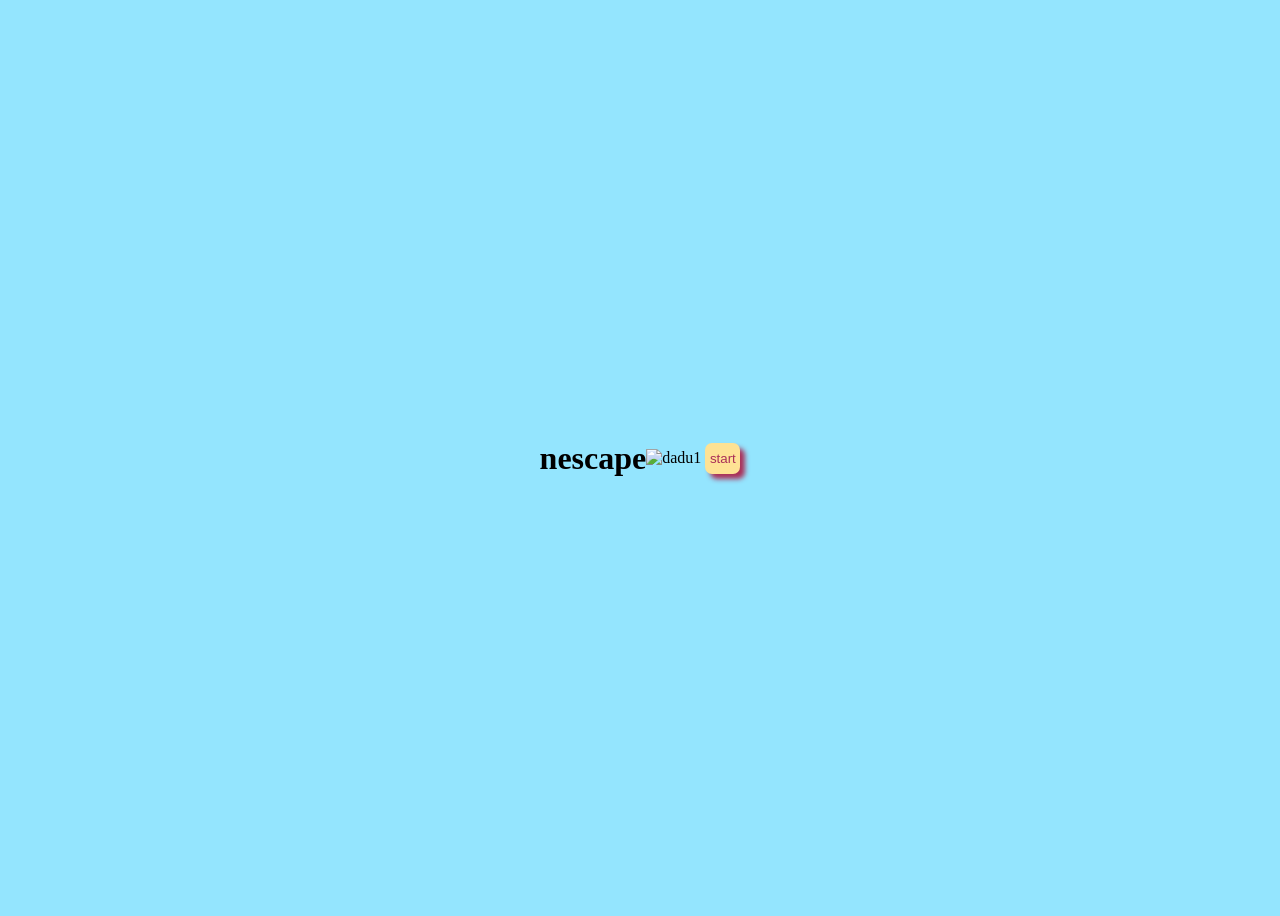
==== index.html @ 58cba1b8 "Rename indext.html to index.html" ====
<!DOCTYPE html>
<html lang="id">
    <head>
        <meta charset="UTF-8">
        <meta name="viewport" content="width=device-width, initial-scale= 1.0">
        <title>DADU</title>
        <link rel="stylesheet" href="style.css">
    </head>
    <body>
        <h1><blink>nescape</blink></h1>
        <div>
            <img id="kumpulandadu" src="dadu1.png" alt="dadu1">                                    
            <button class="klik" onclick="kocok()">start</button>
        </div>
        <script src="script.js"></script>
    </body>    
</html>
---- style.css ----
body{
    display: flex;
    justify-content: center;
    align-items: center;
    background-color: #94E5FE;
    height: 100vh;
}

button{
    text-align: center;
    height: auto;
    background-color: #FEE294;
    border: none;
    border-radius: 7px;
    color: #AA2F58;
    width: 35px;
    cursor: pointer;
    font-family: 'Lucida Sans', 'Lucida Sans Regular', 'Lucida Grande', 'Lucida Sans Unicode', Geneva, Verdana, sans-serif;
    box-shadow: 5px 5px 5px ;
    padding: 8px 2px
}

img{
   width: 220px;
   transform-origin: center bottom; 
}

img.rolling{
   animation: wobble 0.15s ease-in-out infinite;
}

@keyframes wobble {
   0%   { transform: rotate(0deg); }
   25%  { transform: rotate(-8deg); }
   50%  { transform: rotate(0deg); }
   75%  { transform: rotate(8deg); }
   100% { transform: rotate(0deg); }
}

img:hover:not(.rolling){
    transform: scale(1.1) rotate(35deg);
    transition: transform 0.5s ease;
}
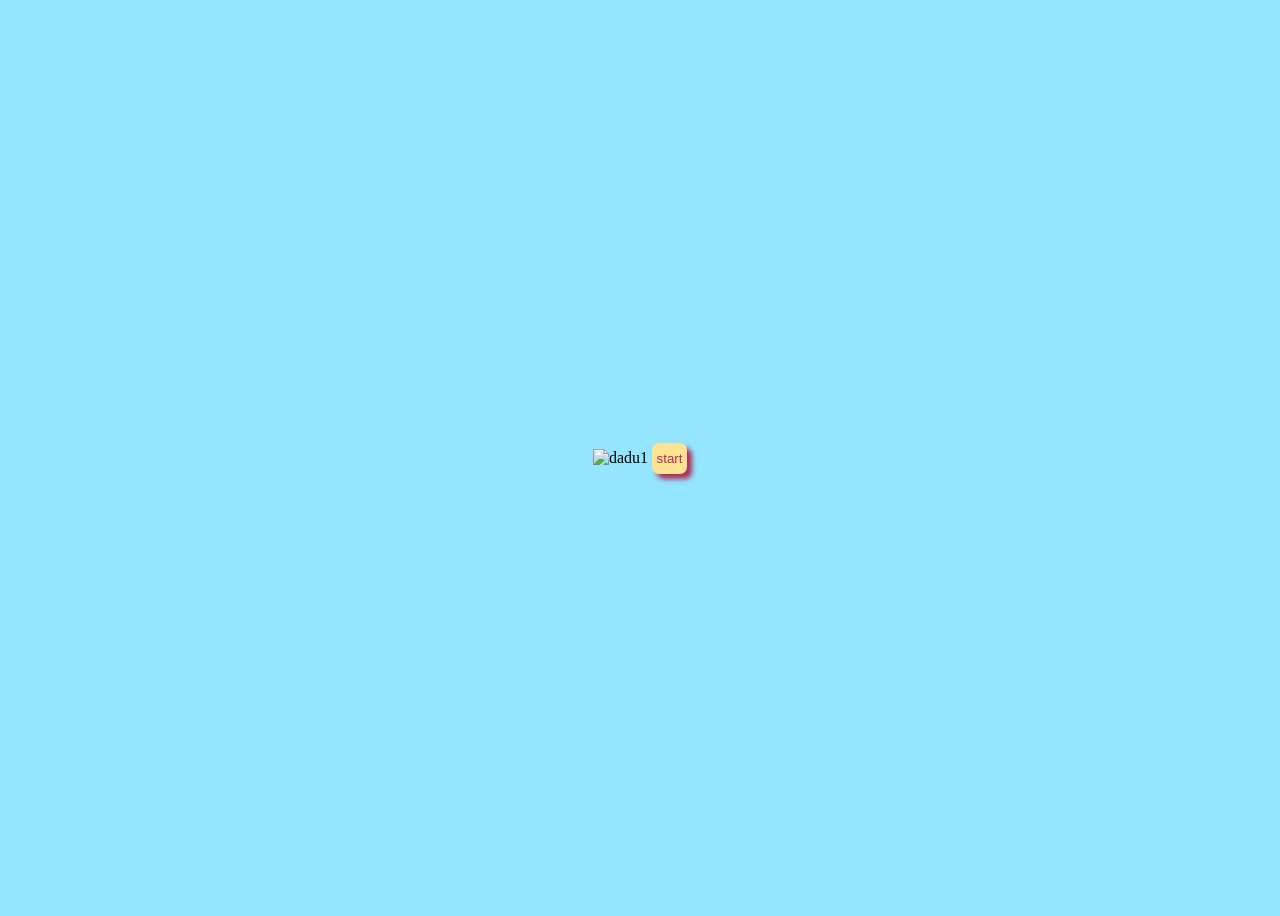
==== commit 50060b64: "Update index.html" ====
--- a/index.html
+++ b/index.html
@@ -7,7 +7,6 @@
         <link rel="stylesheet" href="style.css">
     </head>
     <body>
-        <h1><blink>nescape</blink></h1>
         <div>
             <img id="kumpulandadu" src="dadu1.png" alt="dadu1">                                    
             <button class="klik" onclick="kocok()">start</button>
